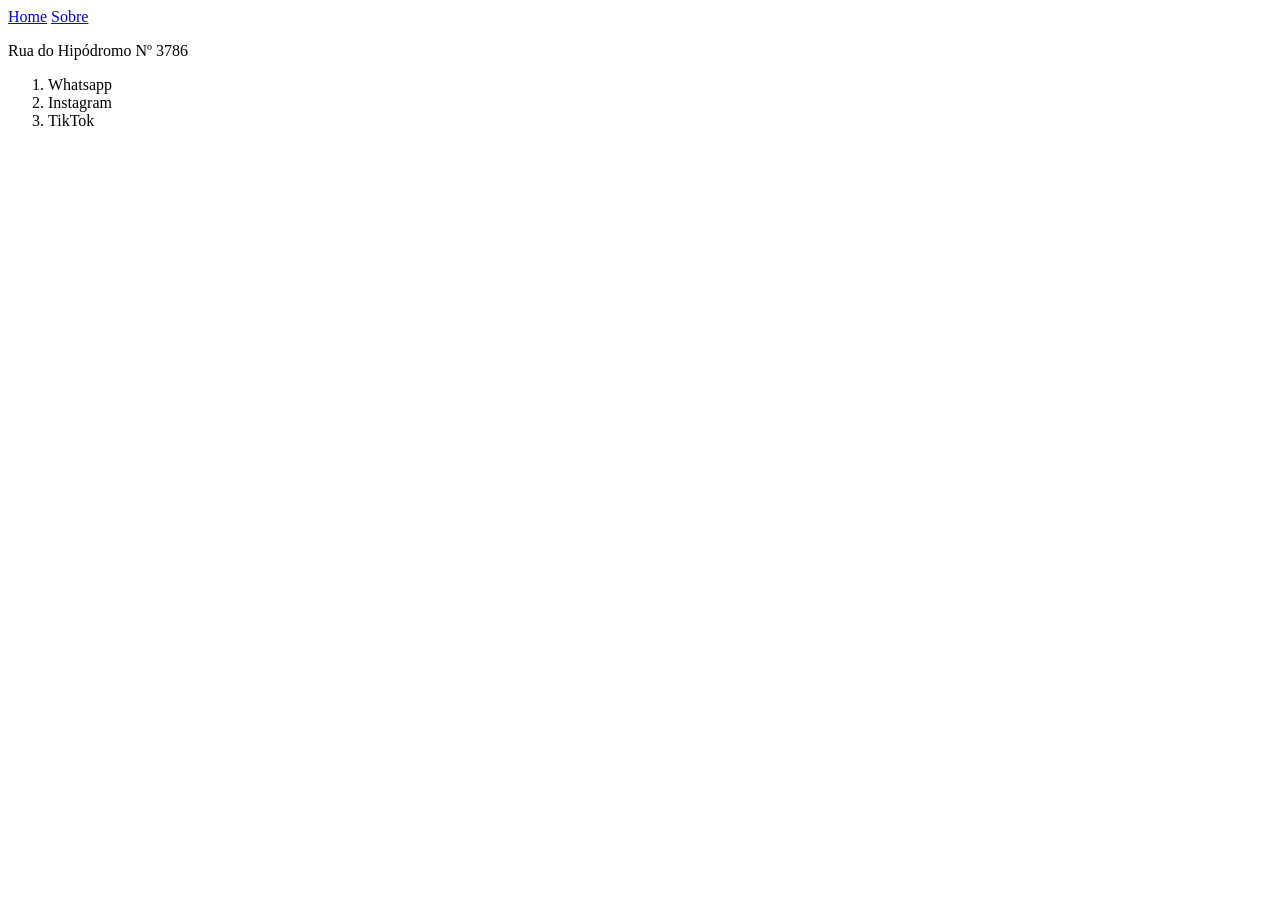
==== contato.html @ dc274e48 "Add files via upload" ====
<!DOCTYPE html>
<html lang="pt-br">
<head>
    <meta charset="UTF-8">
    <meta name="viewport" content="width=device-width, initial-scale=1.0">
    <title>Contato</title>
</head>
<body>
    <!--Tag nav é para criar o menu: é um link-->
    <nav>
        <!--Tag  a href é para criar link; nesse caso foram criados dois links, index.html e sobre.html-->
        <a href="index.html">Home</a>
        <a href="sobre.html">Sobre</a>
    </nav>
    <p>Rua do Hipódromo Nº 3786</p>
</body>
<!--Lista em ordem numérica: Lista ordenada Tag ol cria; e li são os tópicos-->
<ol>
    <li>Whatsapp</li>
    <li>Instagram</li>
    <li>TikTok</li>
</ol>
</html>
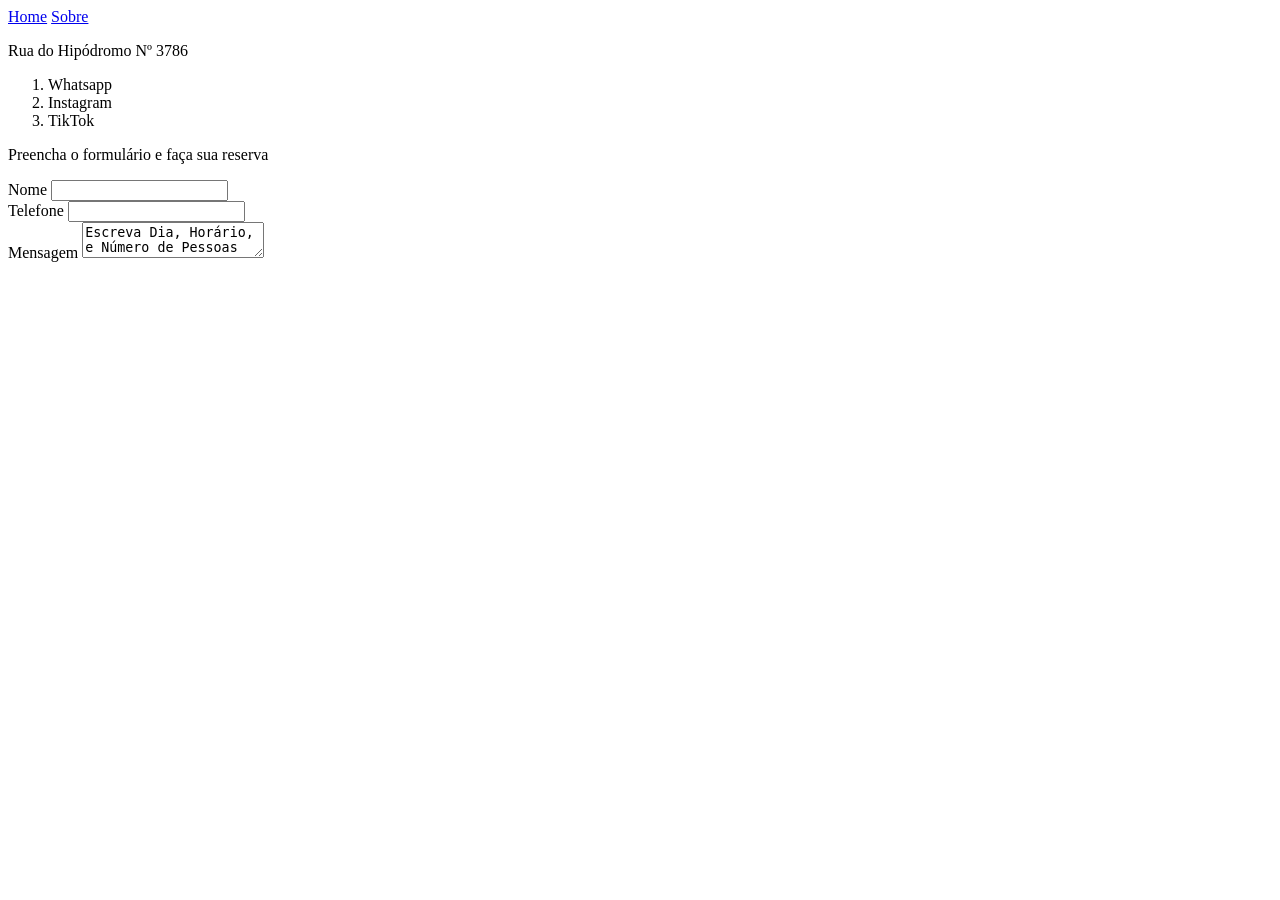
==== commit a4474786: "Add files via upload" ====
--- a/contato.html
+++ b/contato.html
@@ -13,11 +13,20 @@
         <a href="sobre.html">Sobre</a>
     </nav>
     <p>Rua do Hipódromo Nº 3786</p>
-</body>
 <!--Lista em ordem numérica: Lista ordenada Tag ol cria; e li são os tópicos-->
 <ol>
     <li>Whatsapp</li>
     <li>Instagram</li>
     <li>TikTok</li>
 </ol>
+<p>Preencha o formulário e faça sua reserva</p>
+<form>
+    <label>Nome</label>
+    <input type="text"><br>
+    <label>Telefone</label>
+    <input type="tel"><br>
+    <label>Mensagem</label>
+<textarea>Escreva Dia, Horário, e Número de Pessoas</textarea>
+</form>
+</body>
 </html>
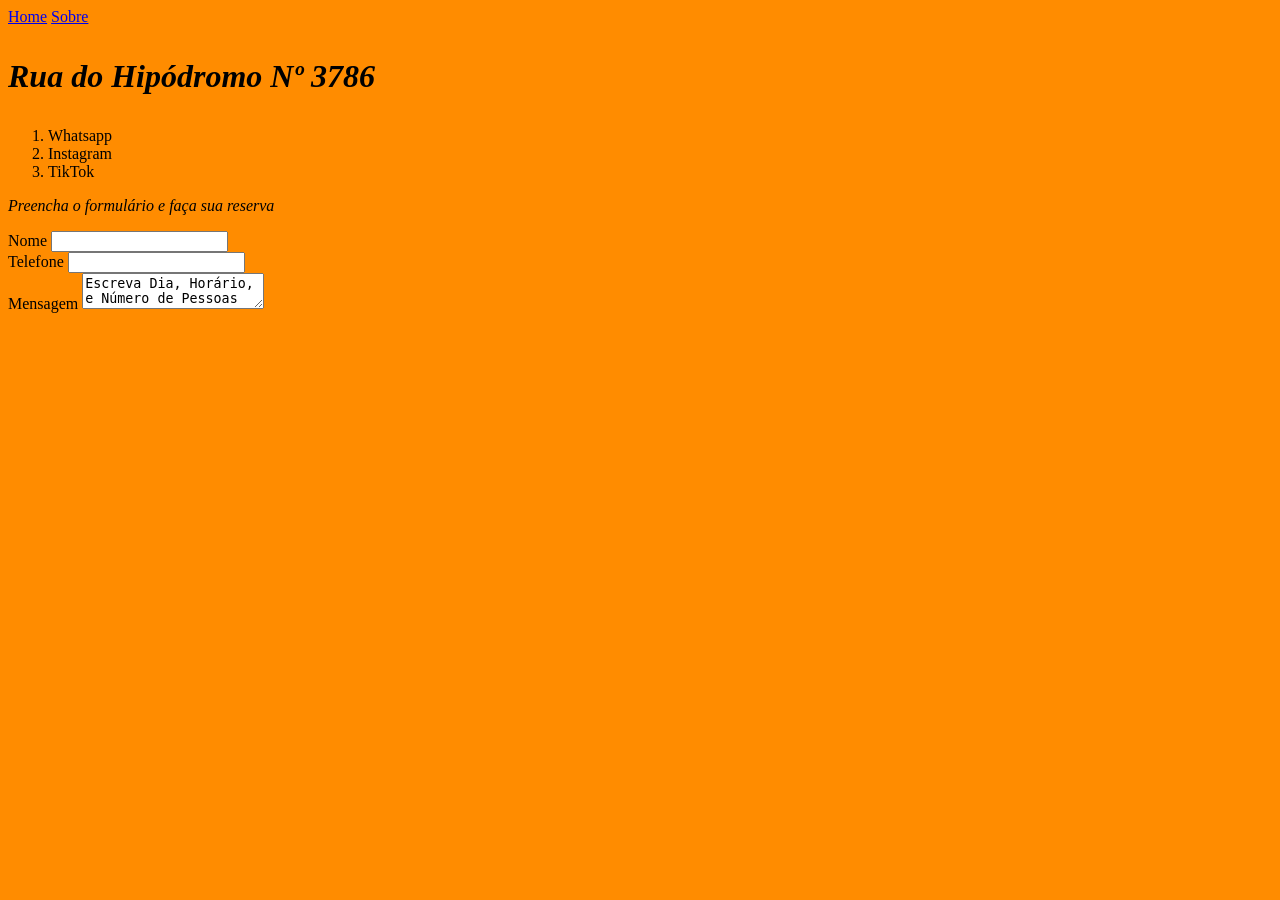
==== commit 79681076: "Add files via upload" ====
--- a/contato.html
+++ b/contato.html
@@ -1,6 +1,11 @@
 <!DOCTYPE html>
 <html lang="pt-br">
 <head>
+    <style>
+        body {
+            background-color:rgb(255, 140, 0)
+        }
+    </style>
     <meta charset="UTF-8">
     <meta name="viewport" content="width=device-width, initial-scale=1.0">
     <title>Contato</title>
@@ -12,14 +17,14 @@
         <a href="index.html">Home</a>
         <a href="sobre.html">Sobre</a>
     </nav>
-    <p>Rua do Hipódromo Nº 3786</p>
+    <h1><p><em>Rua do Hipódromo Nº 3786</p></h1></em>
 <!--Lista em ordem numérica: Lista ordenada Tag ol cria; e li são os tópicos-->
 <ol>
     <li>Whatsapp</li>
     <li>Instagram</li>
     <li>TikTok</li>
 </ol>
-<p>Preencha o formulário e faça sua reserva</p>
+<p><em>Preencha o formulário e faça sua reserva</p></em>
 <form>
     <label>Nome</label>
     <input type="text"><br>
